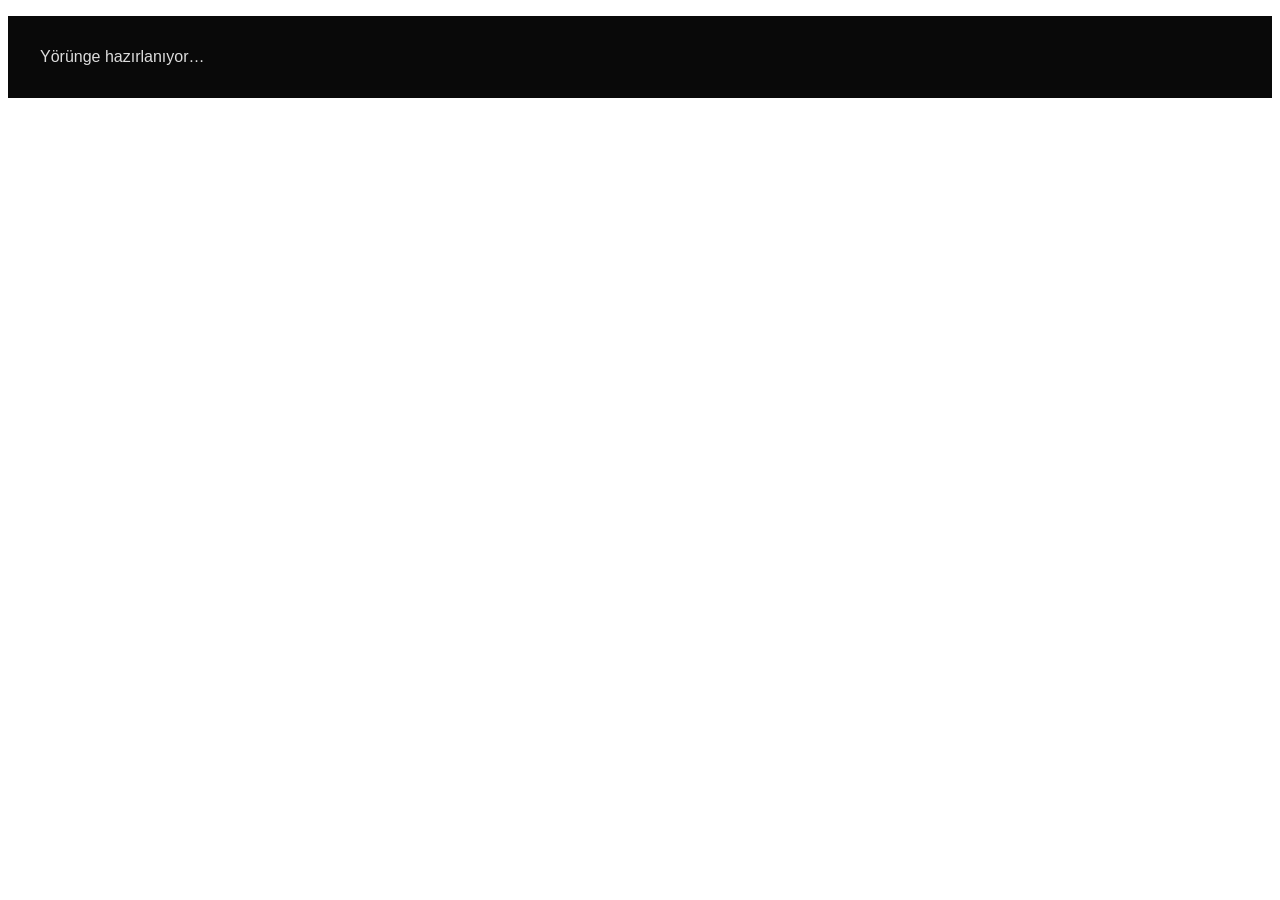
==== index.html @ 5760aed4 "Publish ensylmz portfolio on GitHub Pages" ====
<!doctype html><html lang="tr"><head><meta charset="UTF-8"><meta name="viewport" content="width=device-width,initial-scale=1"><meta name="description" content="Enes Yılmaz — E-ticaret, tasarım ve dijital görünürlük. Seçili projeler, logo tasarımları ve teknik çizimler."><title>ensylmz — Yörüngenin dışında</title>  <script type="module" crossorigin src="/ensylmz-orbit-pages/assets/index-BzS6V6eB.js"></script>
  <link rel="stylesheet" crossorigin href="/ensylmz-orbit-pages/assets/index-C0zFXrUU.css">
</head><body><div id="root"><p style="padding:2rem;color:#ddd;background:#090909;font-family:sans-serif">Yörünge hazırlanıyor…</p></div></body></html>
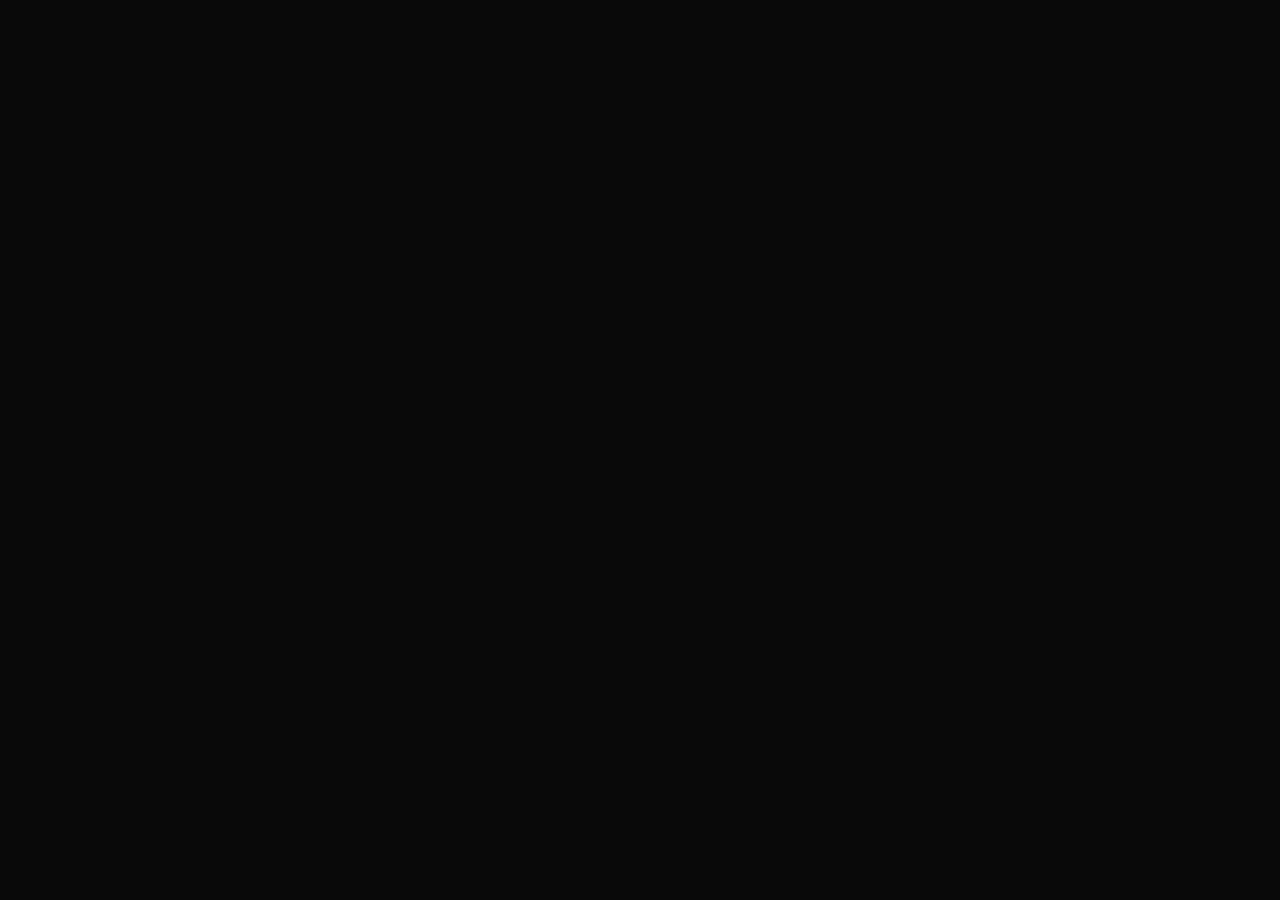
==== commit d259181f: "Fix mobile navigation, entrance replay and Mars favicon" ====
--- a/index.html
+++ b/index.html
@@ -1,3 +1,33 @@
-<!doctype html><html lang="tr"><head><meta charset="UTF-8"><meta name="viewport" content="width=device-width,initial-scale=1"><meta name="description" content="Enes Yılmaz — E-ticaret, tasarım ve dijital görünürlük. Seçili projeler, logo tasarımları ve teknik çizimler."><title>ensylmz — Yörüngenin dışında</title>  <script type="module" crossorigin src="/ensylmz-orbit-pages/assets/index-BzS6V6eB.js"></script>
-  <link rel="stylesheet" crossorigin href="/ensylmz-orbit-pages/assets/index-C0zFXrUU.css">
-</head><body><div id="root"><p style="padding:2rem;color:#ddd;background:#090909;font-family:sans-serif">Yörünge hazırlanıyor…</p></div></body></html>
+<!doctype html>
+<html lang="tr">
+  <head>
+    <meta charset="UTF-8" />
+    <meta name="viewport" content="width=device-width,initial-scale=1" />
+    <meta
+      name="description"
+      content="Enes Yılmaz — E-ticaret, tasarım ve dijital görünürlük. Seçili projeler, logo tasarımları ve teknik çizimler."
+    />
+    <meta name="theme-color" content="#090909" />
+    <link rel="icon" type="image/svg+xml" href="/ensylmz-orbit-pages/favicon.svg?v=2" />
+    <link
+      rel="icon"
+      type="image/png"
+      sizes="32x32"
+      href="/ensylmz-orbit-pages/favicon-32.png?v=2"
+    />
+    <link rel="apple-touch-icon" href="/ensylmz-orbit-pages/apple-touch-icon.png?v=2" />
+    <style>
+      html,
+      body {
+        margin: 0;
+        background: #090909;
+      }
+    </style>
+    <title>ensylmz — Yörüngenin dışında</title>
+    <script type="module" crossorigin src="/ensylmz-orbit-pages/assets/index-BXw9nF2d.js"></script>
+    <link rel="stylesheet" crossorigin href="/ensylmz-orbit-pages/assets/index-Dw34I_-E.css">
+  </head>
+  <body>
+    <div id="root"></div>
+  </body>
+</html>
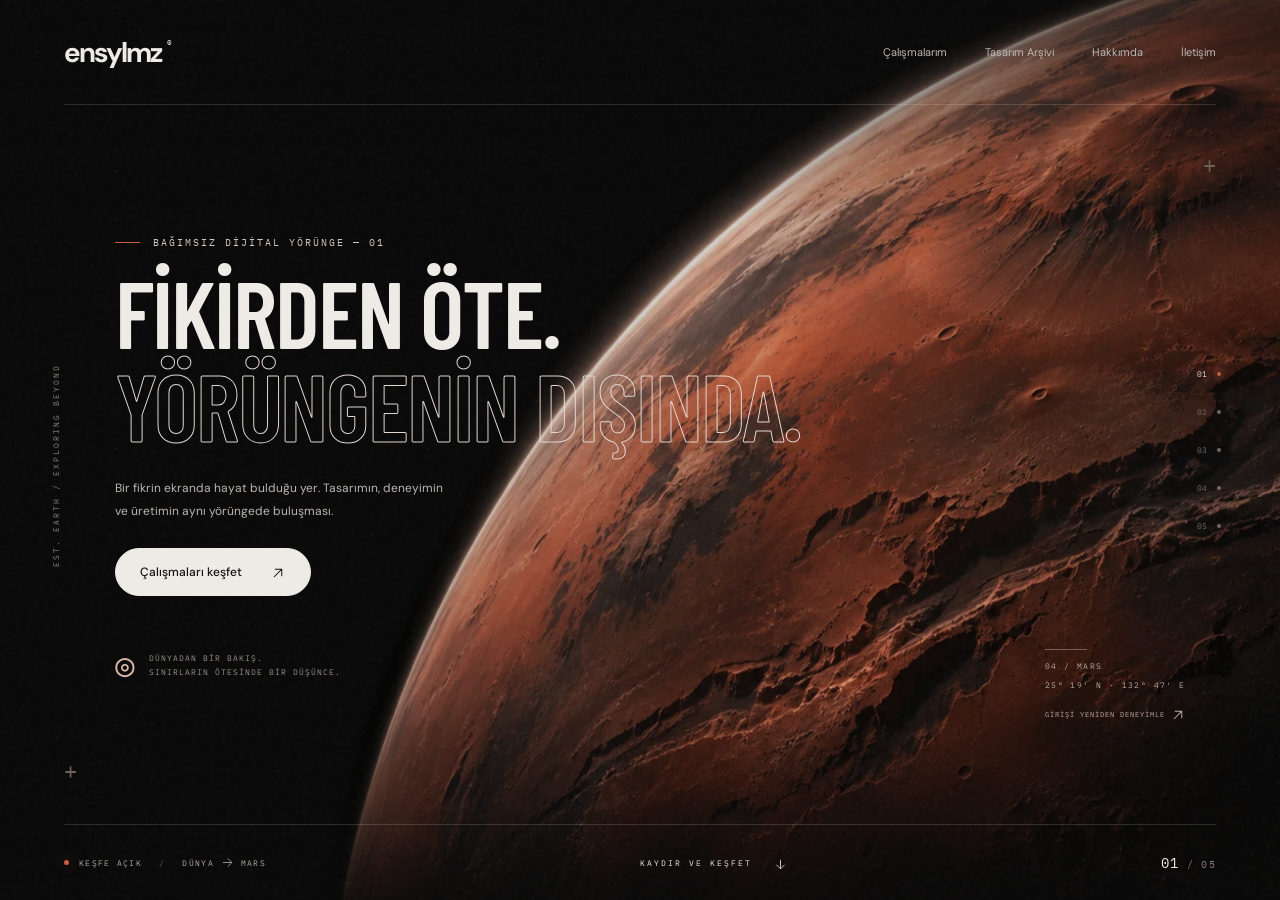
==== commit 606b66eb: "Fix custom domain paths and add kitchen drawing comparison" ====
--- a/index.html
+++ b/index.html
@@ -8,14 +8,14 @@
       content="Enes Yılmaz — E-ticaret, tasarım ve dijital görünürlük. Seçili projeler, logo tasarımları ve teknik çizimler."
     />
     <meta name="theme-color" content="#090909" />
-    <link rel="icon" type="image/svg+xml" href="/ensylmz-orbit-pages/favicon.svg?v=2" />
+    <link rel="icon" type="image/svg+xml" href="/favicon.svg?v=2" />
     <link
       rel="icon"
       type="image/png"
       sizes="32x32"
-      href="/ensylmz-orbit-pages/favicon-32.png?v=2"
+      href="/favicon-32.png?v=2"
     />
-    <link rel="apple-touch-icon" href="/ensylmz-orbit-pages/apple-touch-icon.png?v=2" />
+    <link rel="apple-touch-icon" href="/apple-touch-icon.png?v=2" />
     <style>
       html,
       body {
@@ -24,8 +24,8 @@
       }
     </style>
     <title>ensylmz — Yörüngenin dışında</title>
-    <script type="module" crossorigin src="/ensylmz-orbit-pages/assets/index-BXw9nF2d.js"></script>
-    <link rel="stylesheet" crossorigin href="/ensylmz-orbit-pages/assets/index-Dw34I_-E.css">
+    <script type="module" crossorigin src="/assets/index-FZATgAhf.js"></script>
+    <link rel="stylesheet" crossorigin href="/assets/index-dKRupdZp.css">
   </head>
   <body>
     <div id="root"></div>
--- a/assets/index-dKRupdZp.css
+++ b/assets/index-dKRupdZp.css
@@ -0,0 +1 @@
+@import "https://fonts.googleapis.com/css2?family=Barlow+Condensed:wght@400;500;600;700;800&family=DM+Sans:wght@400;500;600;700&family=IBM+Plex+Mono:wght@400;500&display=swap";:root{--bg:#090909;--paper:#eeeae5;--muted:#aaa6a2;--line:#ffffff24;--mars:#c75e42;--display:"Barlow Condensed", "Arial Narrow", sans-serif;--body:"DM Sans", Arial, sans-serif;--mono:"IBM Plex Mono", monospace;--lightningcss-light: ;--lightningcss-dark:initial;color-scheme:dark}*{box-sizing:border-box}html,body{background:var(--bg);color:var(--paper);font-family:var(--body);margin:0;font-size:14px}button,input,textarea{font:inherit}button,a,input,textarea{-webkit-tap-highlight-color:transparent}button,a{touch-action:manipulation}button{color:inherit;cursor:pointer}button:disabled{cursor:default;opacity:.35}a{color:inherit;text-decoration:none}button{background:0 0;border:0}a:focus-visible,button:focus-visible,input:focus-visible,textarea:focus-visible{outline:2px solid var(--mars);outline-offset:5px}img{object-fit:cover;max-width:100%}::selection{background:var(--mars);color:#fff}p{color:var(--muted);line-height:1.8}h1,h2,h3,p{margin-top:0}.eyebrow{font:10px var(--mono);letter-spacing:2px;color:var(--muted);line-height:1.7}.wordmark{letter-spacing:-1.8px;white-space:nowrap;font-size:28px;font-weight:700}.wordmark span{font:11px var(--mono);vertical-align:top;letter-spacing:0;margin:3px 0 0 5px;display:inline-block}.muted{color:var(--muted)}.text-button{border-bottom:1px solid #ffffff60;align-items:center;gap:20px;padding:10px 0;font-size:12px;display:inline-flex}.pill{white-space:nowrap;border:1px solid #ffffff40;border-radius:30px;justify-content:center;align-items:center;gap:28px;min-height:48px;padding:0 24px;font-size:12px;font-weight:500;transition:background .2s,transform .2s;display:inline-flex}.pill:hover{background:#ffffff12;transform:translateY(-2px)}.pill.primary{background:var(--paper);border-color:var(--paper);color:#161412}.pill.primary:hover{background:#fff}.status-dot{background:var(--mars);border-radius:50%;width:5px;height:5px;display:inline-block;box-shadow:0 0 14px #c75e4290}.link-row{flex-wrap:wrap;gap:12px;display:flex}.universe{isolation:isolate;background:#080808;height:100svh;min-height:540px;position:relative;overflow:hidden}.mars-background{z-index:-3;opacity:.85;background-image:url(/images/mars-orbit.webp);background-position:50%;background-size:cover;transition:transform 1.4s cubic-bezier(.22,1,.36,1),opacity 1s;position:absolute;inset:0}.site-destination:after{content:"";z-index:-2;pointer-events:none;background:linear-gradient(90deg,#08080812 20%,#0000 80%),linear-gradient(#08080888,#0000 25% 78%,#080808e0 100%);position:absolute;inset:0}.section-1 .mars-background{opacity:.18;transform:scale(1.18)translate(21%)}.section-2 .mars-background{opacity:.2;transform:scale(1.5)translate(-15%)rotate(-12deg)}.section-3 .mars-background{opacity:.24;transform:scale(1.6)translate(12%,20%)}.project-mode .mars-background{opacity:.1;transform:scale(1.3)}.space-grain{z-index:-1;opacity:.11;pointer-events:none;background-image:url("data:image/svg+xml,%3Csvg viewBox='0 0 180 180' xmlns='http://www.w3.org/2000/svg'%3E%3Cfilter id='n'%3E%3CfeTurbulence type='fractalNoise' baseFrequency='.85' numOctaves='3' stitchTiles='stitch'/%3E%3C/filter%3E%3Crect width='100%25' height='100%25' opacity='.3' filter='url(%23n)'/%3E%3C/svg%3E");position:absolute;inset:0}.site-header{border-bottom:1px solid var(--line);z-index:5;justify-content:space-between;align-items:center;height:105px;margin:0 5%;display:flex;position:relative}.site-header nav{gap:38px;margin-left:60px;font-size:11px;display:flex}.site-header nav a{color:#c0bab6;padding:10px 0;transition:color .3s;position:relative}.site-header nav a:hover,.site-header nav a[aria-current]{color:#fff}.site-header nav a[aria-current]:after{content:"";background:var(--mars);height:2px;position:absolute;bottom:-26px;left:0;right:0}.viewport-stage{touch-action:pan-x;height:calc(100% - 181px);padding:0 9%;position:relative}.scene{height:100%;animation:.75s cubic-bezier(.16,1,.3,1) both scene-in}.side-coordinate{font:8px var(--mono);letter-spacing:2px;color:#8d8580;writing-mode:vertical-rl;position:absolute;top:50%;left:4%;transform:rotate(180deg)translateY(50%)}.crosshair{color:#71615b;font:22px var(--mono);z-index:1;pointer-events:none;position:absolute}.crosshair-a{top:150px;right:5%}.crosshair-b{bottom:115px;left:5%}.hero-scene{flex-direction:column;justify-content:center;align-items:flex-start;height:100%;padding-bottom:15px;display:flex;position:relative}.hero-label{color:#d3c6bd;align-items:center;gap:13px;margin-bottom:28px;display:flex}.little-line{background:var(--mars);width:25px;height:1px}.hero-scene h1{font:600 clamp(68px, 7.4vw, 120px)/.98 var(--display);letter-spacing:-2px;text-transform:uppercase;max-width:900px;margin:0 0 26px}.hero-scene h1 span{display:block}.hero-scene .outline-title{-webkit-text-stroke:1px #e4d7cf;color:#0000}.hero-scene p{color:#bdb6b0;max-width:330px;margin-bottom:26px;font-size:12px;line-height:1.9}.hero-scene .pill{min-width:190px}.hero-note{font:8px/1.8 var(--mono);letter-spacing:1px;color:#99908a;align-items:center;gap:14px;margin-top:40px;display:flex}.hero-note strong{color:#d3c7bf;font-weight:400}.orbit-icon{color:#dbb9aa;font-size:32px}.planet-caption{font:8px var(--mono);letter-spacing:1.4px;color:#baaaa1;flex-direction:column;gap:9px;display:flex;position:absolute;bottom:13%;right:-2%}.planet-caption:before{content:"";background:#b9a39980;width:42px;height:1px;margin-bottom:2px}.flight-bar{border-top:1px solid var(--line);height:76px;font:8px var(--mono);letter-spacing:1.3px;justify-content:space-between;align-items:center;display:flex;position:absolute;bottom:0;left:5%;right:5%}.flight-bar>div{color:#b5aaa3;align-items:center;gap:10px;display:flex}.flight-bar button{font:8px var(--mono);letter-spacing:2px;align-items:center;gap:22px;display:flex}.flight-bar button span{font-size:18px}.flight-count{font:14px var(--mono)}.flight-count span{color:#887b73;font-size:10px}.flight-divider{color:#665d56;margin:0 7px}.scene-dots{flex-direction:column;gap:18px;display:flex;position:absolute;top:50%;right:4.2%;transform:translateY(-50%)}.scene-dots button{font:8px var(--mono);color:#746d68;align-items:center;gap:10px;padding:5px;display:flex}.scene-dots i{background:#756862;border-radius:100%;width:4px;height:4px;display:block}.scene-dots button[aria-current]{color:#eee5df}.scene-dots button[aria-current] i{background:var(--mars);box-shadow:0 0 0 4px #c75e4225,0 0 16px #c75e42}.section-heading{justify-content:space-between;align-items:flex-end;margin-bottom:25px;display:flex}.section-heading h1,.about-scene h1,.contact-scene h1{font:500 clamp(60px, 6.3vw, 100px)/.98 var(--display);letter-spacing:-1px;text-transform:uppercase;margin:20px 0 0}em{color:var(--mars);font-style:normal}.section-heading p{margin:0 40px 5px 0;font-size:11px}.work-scene{flex-direction:column;height:100%;padding:35px 0 25px;display:flex}.work-display{flex:1;grid-template-columns:1.3fr 1fr;gap:6%;min-height:0;max-height:390px;display:grid}.work-image{border:1px solid var(--line);background:#1a1715;border-radius:3px;padding:0;position:relative;overflow:hidden}.work-image img{object-fit:cover;width:100%;height:100%;transition:transform .7s}.work-image:hover img{transform:scale(1.04)}.image-arrow{background:var(--paper);color:#000;border-radius:100%;place-items:center;width:43px;height:43px;font-size:23px;display:grid;position:absolute;bottom:18px;right:18px}.work-details{flex-direction:column;justify-content:center;align-items:flex-start;display:flex}.work-details h2{font:500 52px/1 var(--display);margin:20px 0 12px}.work-details p{max-width:350px;font-size:12px}.carousel-controls{font:10px var(--mono);align-items:center;gap:20px;margin-top:20px;display:flex}.carousel-controls button{border:1px solid var(--line);border-radius:50%;width:34px;height:34px}.first-orbit{flex:1;grid-template-columns:1fr 1fr;align-items:center;gap:7%;min-height:0;display:grid}.first-orbit h2{font:500 45px/1.05 var(--display);margin:16px 0}.first-orbit p{font-size:12px}.orbit-diagram{place-items:center;height:100%;min-height:150px;max-height:330px;display:grid;position:relative}.orbit-diagram:before,.orbit-diagram:after,.orbit-diagram i{content:"";aspect-ratio:1;border:1px solid #8f6c5e44;border-radius:50%;width:80%;max-height:100%;position:absolute;transform:rotate(-28deg)scaleY(.55)}.orbit-diagram:after{width:70%;transform:rotate(35deg)scaleY(.65)}.orbit-diagram i:first-child{width:70%;transform:rotate(78deg)scaleY(.5)}.orbit-diagram i:nth-child(2){background:radial-gradient(circle at 35% 25%,#b36e54,#231711 50%,#090909 75%);width:40%;transform:rotate(-10deg);box-shadow:inset 2px 1px 5px #ffd4bc40,15px 10px 90px #c75e4212}.orbit-diagram span{font:13px var(--mono);z-index:2;color:#e6bda9;position:relative}.about-scene{flex-direction:column;justify-content:center;height:100%;display:flex}.about-grid{grid-template-columns:1.2fr 1fr;align-items:center;gap:10%;display:grid}.about-scene h1{font-size:clamp(60px,6.5vw,106px)}.about-text{max-height:65vh;padding:10px 10px 10px 0;overflow:auto}.about-name{font:12px var(--mono);color:var(--mars)}.about-text p{white-space:pre-line;margin:20px 0 26px;font-size:13px}.focus-list{margin-bottom:22px}.focus-list div{border-top:1px solid var(--line);align-items:center;gap:18px;padding:15px 0;font-size:12px;display:flex}.focus-list div span:first-child{font:9px var(--mono);color:#7f7872}.focus-list div span:last-child{margin-left:auto}.contact-scene{flex-direction:column;justify-content:center;height:100%;padding-top:20px;display:flex}.contact-scene h1{margin:25px 0 32px;font-size:clamp(62px,7.6vw,122px)}.contact-bottom{justify-content:space-between;align-items:flex-end;gap:30px;display:flex}.contact-bottom p{margin-bottom:10px;font-size:12px}.email-row{flex-wrap:wrap;align-items:center;gap:25px;display:flex}.email-row a{letter-spacing:-.6px;font-size:22px}.email-row button{font:8px var(--mono);color:#b2a49b;border:1px solid var(--line);border-radius:20px;padding:8px 12px}.social-links{gap:25px;font-size:11px;display:flex}.full-footer{border-top:1px solid var(--line);justify-content:space-between;align-items:center;gap:25px;margin-top:50px;padding-top:24px;display:flex}.full-footer>span{font:8px var(--mono);color:#988b82}.full-footer .wordmark{font-size:24px}.full-footer .text-button{font-size:10px}.project-scene{flex-direction:column;height:100%;padding:22px 0;display:flex}.project-top{justify-content:space-between;align-items:center;display:flex}.project-chapters{border-bottom:1px solid var(--line);gap:25px;margin:15px 0 30px;display:flex}.project-chapters button{color:#8b817a;padding:10px 0 16px;font-size:11px;position:relative}.project-chapters button span{font:8px var(--mono);margin-right:9px}.project-chapters button[aria-selected=true]{color:var(--paper)}.project-chapters button[aria-selected=true]:after{content:"";background:var(--mars);height:2px;position:absolute;bottom:-1px;left:0;right:0}.project-overview{flex:1;grid-template-columns:1fr 1.2fr;align-items:center;gap:6%;min-height:0;display:grid}.project-overview>div{max-height:100%;overflow:auto}.project-overview h1{font:500 clamp(50px, 5vw, 80px)/1 var(--display);margin:15px 0}.project-overview p{font-size:12px}.brand-logo{object-fit:contain;object-position:left center;max-width:115px;max-height:45px;margin:15px 0;display:block}.project-meta{font:8px/1.8 var(--mono);color:#93877f;gap:30px;margin:22px 0;display:flex}.project-meta b{color:#ccc0b8;font:11px var(--body)}.project-cover{border:1px solid var(--line);height:100%;max-height:100%;padding:0;position:relative;overflow:hidden}.project-cover img{object-fit:contain;background:#12100f;width:100%;height:100%}.project-cover span{background:#111b;padding:10px;font-size:10px;position:absolute;bottom:15px;right:15px}.story-grid{grid-template-columns:1fr 1fr;gap:8%;min-height:0;padding:25px 15px 10px 0;display:grid;overflow:auto}.story-grid h2,.result-scene h2{font:500 50px var(--display);margin:15px 0 25px}.story-grid p,.result-scene p{white-space:pre-line;font-size:13px}.gallery{grid-template-columns:1fr 1fr;gap:25px;min-height:0;padding-right:10px;display:grid;overflow:auto}.gallery button{text-align:left;padding:0}.gallery img{object-fit:contain;background:#151210;width:100%;height:210px}.gallery span{font:9px var(--mono);padding:12px 0;display:block}.result-scene{max-width:800px;padding-right:15px;overflow:auto}.result-scene p{margin-bottom:30px;font-size:16px}.empty-state{padding:40px}.lightbox{z-index:100;-webkit-backdrop-filter:blur(15px);backdrop-filter:blur(15px);background:#080808f5;flex-direction:column;justify-content:center;align-items:center;padding:70px 5% 20px;display:flex;position:fixed;inset:0}.lightbox>button{border:1px solid var(--line);border-radius:20px;padding:10px 20px;position:absolute;top:24px;right:5%}.lightbox img{object-fit:contain;max-height:80%}.lightbox p{margin:18px 0;font-size:12px}.denied{height:100svh;padding:10%}.denied h1{font:60px var(--display)}@keyframes scene-in{0%{opacity:0;filter:blur(7px);transform:translateY(35px)}to{opacity:1;filter:none;transform:none}}.admin-app{background:#0c0c0c;min-height:100svh}.admin-sidebar{border-right:1px solid var(--line);z-index:10;background:#0b0b0b;flex-direction:column;width:240px;padding:35px 28px;display:flex;position:fixed;inset:0 auto 0 0}.admin-sidebar>.eyebrow{margin-top:12px;font-size:8px}.admin-sidebar nav{flex-direction:column;gap:8px;margin:60px 0 auto;display:flex}.admin-sidebar nav button{text-align:left;color:#a4a09c;border-radius:5px;gap:15px;padding:14px 12px;font-size:12px;display:flex}.admin-sidebar nav button.active{color:#e9ae98;background:#c75e4215;border:1px solid #c75e4230}.sidebar-site{margin-bottom:22px;font-size:12px}.admin-sidebar>a.muted{font-size:10px}.admin-main{max-width:1600px;margin-left:240px;padding:40px 5% 100px}.admin-header{justify-content:space-between;align-items:center;gap:25px;margin-bottom:25px;display:flex}.admin-header h1{font:500 45px/1.1 var(--display);margin:12px 0 0}.admin-notice{border-top:1px solid var(--line);border-bottom:1px solid var(--line);color:#b4aaa2;min-height:50px;margin-bottom:30px;padding:15px 0;font-size:11px;line-height:1.7}.stats{grid-template-columns:1fr 1fr 1fr;gap:20px;margin-bottom:30px;display:grid}.stats>div{border:1px solid var(--line);background:#111;padding:25px}.stats span{font:9px var(--mono);color:#968b82;letter-spacing:1px}.stats strong{font:65px var(--display);margin-top:15px;display:block}.stats .stat-small{font-size:32px}.admin-feature{border:1px solid var(--line);background:linear-gradient(90deg,#100d0b,#100d0b10),url(/images/mars-orbit.webp) 50%/cover;min-height:330px;padding:40px}.admin-feature h2{font:500 52px/1 var(--display);margin:18px 0}.admin-feature p{max-width:470px;font-size:12px}.admin-checklist{border-top:1px solid var(--line);margin-top:35px;padding-top:25px}.admin-checklist h2{font:32px var(--display)}.admin-checklist p{font-size:12px}.admin-toolbar{justify-content:space-between;align-items:center;gap:20px;margin:20px 0 30px;display:flex}.admin-toolbar p{margin:0;font-size:12px}.project-list{flex-direction:column;gap:15px;display:flex}.project-list article{border:1px solid var(--line);align-items:center;gap:25px;padding:20px;display:flex}.project-list img,.project-placeholder{object-fit:cover;background:#201714;flex-shrink:0;width:130px;height:95px}.project-placeholder{color:var(--mars);place-items:center;font-size:40px;display:grid}.project-list article>div:nth-child(2){flex:1;min-width:0}.project-list h2{font:32px var(--display);margin:5px 0}.project-list p{text-overflow:ellipsis;white-space:nowrap;margin:0;font-size:11px;overflow:hidden}.admin-empty{text-align:center;border:1px dashed var(--line);padding:65px 20px}.admin-empty>span{color:var(--mars);font-size:60px}.admin-empty h2{font:40px var(--display);margin:20px 0}.form-section{border:1px solid var(--line);background:#101010;margin-bottom:25px;padding:30px}.form-section h2{font:500 28px var(--display);margin-bottom:20px}.form-section>p{max-width:740px;font-size:12px}.form-grid{grid-template-columns:1fr 1fr;gap:22px;margin:25px 0;display:grid}.field{flex-direction:column;gap:10px;min-width:0;font-size:11px;display:flex}.field>span{color:#b7aea7}.field.full{grid-column:1/-1}input,textarea{color:var(--paper);background:#090909;border:1px solid #ffffff26;border-radius:3px;width:100%;min-width:0;padding:12px 14px;font-size:12px}textarea{resize:vertical;min-height:90px;line-height:1.8}.import-row{gap:15px;margin-top:20px;display:flex}.import-row input{flex:1}.upload-grid{grid-template-columns:1fr 1fr;gap:20px;display:grid}.upload-box{border:1px dashed #ffffff30;flex-direction:column;align-items:flex-start;gap:15px;padding:20px;display:flex}.upload-box img{object-fit:contain;background:#191614;width:100%;height:130px}.pill input[type=file]{display:none}.pill:has(input[type=file]){cursor:pointer}.admin-gallery{grid-template-columns:repeat(2,1fr);gap:20px;margin:20px 0;display:grid}.admin-gallery>div{border:1px solid var(--line);padding:15px}.admin-gallery img{object-fit:contain;background:#191614;width:100%;height:180px;margin-bottom:15px}.gallery-actions{justify-content:flex-end;gap:15px;margin-top:12px;font-size:11px;display:flex}.gallery-actions button{border:1px solid var(--line);border-radius:3px;padding:7px 10px}.save-bar{-webkit-backdrop-filter:blur(16px);backdrop-filter:blur(16px);border:1px solid var(--line);z-index:4;background:#151515ee;flex-wrap:wrap;justify-content:flex-end;align-items:center;gap:12px;padding:15px;display:flex;position:sticky;bottom:15px;box-shadow:0 5px 30px #0006}.save-bar>.danger{color:#dd8c73;margin-right:auto}.guide{font-size:13px}.guide ol{padding-left:20px}.guide li{color:#b3a79e;border-bottom:1px solid var(--line);padding:12px 0 12px 10px;line-height:1.9}.guide h3{font:28px var(--display);margin:35px 0 15px}.admin-modal{z-index:30;-webkit-backdrop-filter:blur(8px);backdrop-filter:blur(8px);background:#000b;justify-content:center;align-items:center;padding:25px;display:flex;position:fixed;inset:0}.admin-modal>div{border:1px solid var(--line);background:#151515;width:100%;max-width:600px;padding:35px}.admin-modal h2{font:40px var(--display);margin-top:20px}.admin-modal p{white-space:pre-line;font-size:12px}.admin-modal .pill{margin-right:10px}.preview-modal>div{max-width:1000px;max-height:90svh;overflow:auto}.preview-modal .eyebrow{margin:30px 0;display:block}.preview-cover{object-fit:contain;background:#090909;width:100%;max-height:500px;margin:20px 0}.preview-modal h3{font:30px var(--display);margin:30px 0 15px}.preview-modal figure{margin:20px 0}.preview-modal figcaption{color:var(--muted);font-size:12px}@media (width>=1600px){.hero-scene h1{font-size:140px}.viewport-stage{padding:0 11%}.hero-scene p{max-width:380px;font-size:14px}.hero-note{margin-top:55px}.hero-label{margin-bottom:35px}}@media (height<=760px) and (width>=761px){.site-header{height:85px}.viewport-stage{height:calc(100% - 145px)}.flight-bar{height:60px}.hero-label{margin-bottom:20px}.hero-scene h1{margin-bottom:20px;font-size:clamp(64px,7vw,100px)}.hero-note{margin-top:25px}.hero-scene p{margin-bottom:20px}.work-scene{padding-top:22px}.section-heading h1{font-size:62px}.section-heading{margin-bottom:20px}.first-orbit h2{font-size:38px}.contact-scene h1{font-size:83px}.full-footer{margin-top:25px;padding-top:18px}.project-chapters{margin:8px 0 20px}.about-text{max-height:58vh}}@media (width<=1050px){.site-header nav{gap:22px;margin-left:0}.viewport-stage{padding:0 10%}.hero-scene h1{font-size:clamp(70px,8.3vw,95px)}.about-grid{gap:6%}.about-scene h1{font-size:67px}.about-text p{font-size:12px}.contact-scene h1{font-size:88px}.social-links{gap:15px}.admin-sidebar{width:200px;padding:30px 20px}.admin-main{margin-left:200px;padding-left:4%;padding-right:4%}.admin-header h1{font-size:36px}.form-section{padding:22px}.stats{gap:10px}.stats>div{padding:18px}.stats .stat-small{font-size:26px}.project-overview{grid-template-columns:1fr 1fr;gap:4%}.project-overview h1{font-size:50px}.project-meta{gap:15px}}@media (width<=760px){.universe{min-height:580px}.site-header{flex-wrap:wrap;align-items:flex-start;height:100px;margin:0 6%;padding-top:22px}.site-header .wordmark{font-size:25px}.site-header nav{order:3;justify-content:center;align-self:flex-end;gap:35px;width:100%;padding-bottom:12px;font-size:10px}.site-header nav a{padding:5px 0}.site-header nav a[aria-current]:after{bottom:-13px}.viewport-stage{height:calc(100% - 160px);padding:0 8%}.side-coordinate,.crosshair{display:none}.mars-background{opacity:.65;background-position:57%;transform:scale(1.1)}.site-destination:after{background:linear-gradient(90deg,#08080866,#0000),linear-gradient(#0000 40%,#080808b0)}.hero-scene{justify-content:center;padding:0 0 40px}.hero-label{letter-spacing:1.6px;margin-bottom:24px;font-size:8px}.hero-scene h1{letter-spacing:-.8px;max-width:100%;margin-bottom:22px;font-size:clamp(58px,12.2vw,90px);line-height:1.02}.hero-scene p{max-width:270px;margin-bottom:23px;font-size:11px;line-height:1.8}.hero-scene .pill{min-width:180px;min-height:44px;font-size:11px}.hero-note{letter-spacing:.7px;margin-top:30px;font-size:6.5px}.orbit-icon{font-size:26px}.planet-caption{opacity:.7;gap:5px;font-size:6px;bottom:13px;right:0}.planet-caption:before{display:none}.scene-dots{gap:12px;right:2%}.scene-dots button{gap:0;padding:5px}.scene-dots button>span{display:none}.flight-bar{letter-spacing:.8px;height:60px;font-size:6px;left:6%;right:6%}.flight-bar button{letter-spacing:1px;gap:10px;font-size:6px}.flight-location,.flight-divider{display:none!important}.flight-count{font-size:11px}.flight-count span{font-size:8px}.section-heading{align-items:flex-start;margin-bottom:18px}.section-heading h1{margin-top:12px;font-size:clamp(45px,11vw,65px)}.section-heading>p{display:none}.work-scene{padding:22px 0}.first-orbit{grid-template-columns:1fr;gap:8px;position:relative}.orbit-diagram{opacity:.45;z-index:-1;width:190px;height:190px;position:absolute;top:-10px;right:-20px}.first-orbit>div:last-child{align-self:center}.first-orbit h2{font-size:42px}.first-orbit p{font-size:11px}.first-orbit .eyebrow{font-size:8px}.work-display{flex-direction:column;gap:15px;max-height:none;display:flex}.work-image{flex-shrink:0;height:46%;min-height:110px}.work-details{flex:1;justify-content:flex-start;min-height:0;padding-bottom:30px;position:relative}.work-details>.eyebrow{font-size:8px}.work-details h2{margin:10px 0;font-size:35px}.work-details p{-webkit-line-clamp:2;-webkit-box-orient:vertical;margin-bottom:5px;font-size:11px;line-height:1.6;display:-webkit-box;overflow:hidden}.work-details .brand-logo{max-height:24px;margin:5px 0}.work-details .text-button{padding:5px 0;font-size:10px}.carousel-controls{gap:12px;margin-top:0;font-size:8px;position:absolute;bottom:0;right:0}.carousel-controls button{width:27px;height:27px}.about-scene{justify-content:center}.about-scene>.eyebrow{font-size:8px}.about-grid{flex-direction:column;align-items:flex-start;gap:20px;min-height:0;display:flex}.about-scene h1{margin-top:15px;font-size:clamp(46px,10.5vw,66px)}.about-text{flex:1;width:100%;max-height:44%;padding-right:8px;overflow:auto}.about-name{font-size:10px}.about-text p{margin:10px 0 16px;font-size:11px;line-height:1.8}.focus-list{margin-bottom:10px}.focus-list div{padding:10px 0;font-size:10px}.about-text .text-button{padding:7px 0;font-size:10px}.contact-scene{padding-top:0}.contact-scene>.eyebrow{font-size:8px}.contact-scene h1{margin:22px 0 25px;font-size:clamp(50px,12vw,76px)}.contact-bottom{flex-direction:column;align-items:flex-start;gap:25px}.contact-bottom p{font-size:11px}.email-row{gap:12px}.email-row a{font-size:18px}.social-links{gap:22px;font-size:10px}.full-footer{flex-wrap:wrap;gap:12px;margin-top:30px;padding-top:18px}.full-footer .wordmark{font-size:20px}.full-footer>span{font-size:6px}.full-footer .text-button{font-size:9px}.project-scene{padding:15px 0}.project-top .text-button{font-size:10px}.project-top>.eyebrow{text-align:right;max-width:40%;font-size:7px}.project-chapters{justify-content:space-between;gap:0;margin:5px 0 18px}.project-chapters button{padding:12px 0;font-size:9px}.project-chapters button span{display:none}.project-overview{flex-direction:column;align-items:stretch;gap:15px;padding-bottom:10px;display:flex;overflow:auto}.project-overview>div{flex-shrink:0;max-height:none;overflow:visible}.project-overview h1{margin:10px 0;font-size:42px}.project-overview p{margin-bottom:12px;font-size:11px}.project-meta{gap:25px;margin:12px 0}.project-meta b{font-size:10px}.project-overview .pill{min-height:35px;padding:0 15px;font-size:9px}.project-cover{flex-shrink:0;min-height:160px;max-height:220px}.project-overview .brand-logo{max-height:30px;margin:0 0 10px}.story-grid{padding-top:10px;display:block}.story-grid article{margin-bottom:30px}.story-grid h2,.result-scene h2{margin:10px 0 15px;font-size:38px}.story-grid p,.result-scene p{font-size:12px}.gallery{grid-template-columns:1fr;gap:15px}.gallery img{height:200px}.result-scene .pill{min-height:40px;font-size:10px}.admin-sidebar{border-right:0;border-bottom:1px solid var(--line);flex-flow:wrap;justify-content:space-between;align-items:center;width:100%;height:auto;padding:15px 5%;position:sticky;top:0}.admin-sidebar>.eyebrow,.admin-sidebar>.muted{display:none}.admin-sidebar .wordmark{font-size:23px}.sidebar-site{margin:0;font-size:10px}.admin-sidebar nav{flex-direction:row;order:3;justify-content:space-between;gap:5px;width:100%;margin:15px 0 0}.admin-sidebar nav button{gap:5px;padding:8px 6px;font-size:9px}.admin-sidebar nav button span{font-size:12px}.admin-main{margin:0;padding:25px 5% 50px}.admin-header{gap:12px;margin-bottom:18px}.admin-header>.pill{min-height:36px;padding:0 15px;font-size:9px}.admin-header h1{font-size:30px}.admin-header .eyebrow{letter-spacing:1px;font-size:7px}.admin-notice{margin-bottom:20px;font-size:10px}.stats{grid-template-columns:1fr 1fr;gap:10px}.stats>div{padding:18px}.stats>div:last-child{grid-column:1/-1}.stats strong{margin-top:10px;font-size:48px}.stats span{font-size:8px}.stats .stat-small{font-size:30px}.admin-feature{min-height:300px;padding:25px}.admin-feature h2{font-size:43px}.admin-feature p{font-size:11px}.admin-toolbar{gap:10px}.admin-toolbar p{font-size:10px}.admin-toolbar>.pill{min-height:40px;padding:0 18px;font-size:10px}.project-list article{flex-wrap:wrap;gap:15px;padding:15px}.project-list img,.project-placeholder{width:75px;height:75px}.project-list article>div:nth-child(2){width:calc(100% - 100px)}.project-list h2{font-size:27px}.project-list .eyebrow{font-size:7px}.project-list .pill{width:100%;min-height:35px;font-size:10px}.form-section{margin-bottom:18px;padding:20px}.form-section h2{font-size:25px}.form-section>p{font-size:11px}.form-grid{grid-template-columns:1fr;gap:20px}.field.full{grid-column:auto}.import-row{flex-direction:column}.import-row input{flex:auto}.upload-grid{grid-template-columns:1fr}.upload-box{padding:15px}.admin-gallery{grid-template-columns:1fr}.save-bar{gap:8px;padding:12px;bottom:8px}.save-bar>.pill{min-height:38px;padding:0 12px;font-size:9px}.save-bar>.text-button{font-size:10px}.admin-modal{padding:15px}.admin-modal>div{padding:22px}.admin-modal h2{font-size:32px}}@media (height<=700px) and (width<=760px){.hero-label{margin-bottom:15px}.hero-scene h1{margin-bottom:15px;font-size:clamp(50px,11.5vw,70px)}.hero-note{margin-top:20px}.hero-scene{padding-bottom:20px}.hero-scene p{margin-bottom:18px}.about-scene h1{font-size:45px}.about-grid{gap:12px}.about-text{max-height:210px}.contact-scene h1{margin:18px 0;font-size:53px}.full-footer{margin-top:22px}.contact-bottom{gap:15px}.section-heading h1{font-size:45px}.first-orbit h2{font-size:35px}}.title-line,.mars-text,.hero-note-line{display:block}.mars-text{color:var(--mars)}.section-heading>p{white-space:pre-line}*{scrollbar-width:thin;scrollbar-color:#aa6d5144 transparent}::-webkit-scrollbar{width:4px;height:4px}::-webkit-scrollbar-thumb{background:#aa6d5144;border-radius:8px}::-webkit-scrollbar-track{background:0 0}@media (width<=760px){.about-grid{max-height:95%}.about-text{flex:1;min-height:0;max-height:none}}.portal-rock-left{clip-path:polygon(0 0,51% 0,51% 100%,0 100%)}.portal-rock-right{clip-path:polygon(50% 0,100% 0,100% 100%,50% 100%)}.replay-entry{font:7px var(--mono);text-align:left;letter-spacing:1px;color:#c2aba0;padding:8px 0}@media (width<=760px){.replay-entry{font-size:6px}}.site-header nav{margin-left:auto}.meteor-entry{z-index:80;isolation:isolate;touch-action:none;outline:none;transition:-webkit-backdrop-filter .7s cubic-bezier(.2,.7,.2,1),backdrop-filter .7s cubic-bezier(.2,.7,.2,1);position:absolute;inset:0;overflow:hidden}.meteor-night{background:radial-gradient(at 75% 45%,#2a120d88,#0000 52%),#030303;transition:opacity .7s;position:absolute;inset:0}.meteor-stars{pointer-events:none;background-image:radial-gradient(1px 1px at 13% 20%,#ddd9d0 60%,#0000),radial-gradient(1px 1px at 65% 48%,#9b8e86 60%,#0000),radial-gradient(1px 1px at 31% 80%,#d8d3cd88 60%,#0000),radial-gradient(2px 2px at 87% 17%,#e8d6c955 40%,#0000);background-size:167px 239px,307px 191px,241px 317px,503px 431px;transition:transform .8s,opacity .8s;position:absolute;inset:-10%}.meteor-rim{pointer-events:none;mix-blend-mode:screen;background:radial-gradient(at 103% 30%,#c75e4235,#0000 47%),linear-gradient(128deg,#0000 42%,#d2b8a709 48%,#0000 57%);transition:opacity .7s;position:absolute;inset:0}.meteor-field{perspective:1200px;pointer-events:none;position:absolute;inset:0}.meteor-piece{left:var(--piece-x);top:var(--piece-y);width:var(--piece-size);aspect-ratio:1;will-change:transform;pointer-events:none;transform-origin:50%;transition:transform .8s cubic-bezier(.16,.7,.2,1),opacity .65s;position:absolute}.meteor-piece img{object-fit:contain;width:100%;height:100%;animation:9s ease-in-out infinite alternate meteor-float;animation-delay:var(--piece-delay);filter:drop-shadow(20px 35px 35px #0008);-webkit-user-select:none;user-select:none}.meteor-piece-1 img{filter:drop-shadow(-25px 30px 60px #0009);animation-duration:12s}.meteor-piece-2 img{animation-direction:alternate-reverse}.meteor-piece-4 img{animation-duration:14s}.meteor-dust{pointer-events:none;opacity:.6;background-image:radial-gradient(1px 1px at 19% 23%,#d9b3a14d 50%,#0000),radial-gradient(1px 1px at 72% 49%,#d6c9c04d 50%,#0000),radial-gradient(1px 1px at 34% 74%,#b3897933 50%,#0000);background-size:117px 193px,263px 157px,179px 307px;transition:transform .8s,opacity .8s;position:absolute;inset:-20%}.meteor-gesture{pointer-events:none;flex-direction:column;gap:4px;width:1px;height:35px;transition:opacity .5s;display:flex;position:absolute;bottom:6%;left:50%}.meteor-gesture i{background:#f5dfd1;width:1px;height:8px;animation:2.3s ease-in-out infinite meteor-gesture-pulse}.meteor-gesture i:nth-child(2){animation-delay:.2s}.meteor-gesture i:nth-child(3){animation-delay:.4s}.sr-only{clip:rect(0, 0, 0, 0)!important;white-space:nowrap!important;border:0!important;width:1px!important;height:1px!important;margin:-1px!important;padding:0!important;position:absolute!important;overflow:hidden!important}@keyframes meteor-float{0%{transform:translate(-5px,7px)rotate(-1.5deg)}to{transform:translate(7px,-9px)rotate(1.5deg)}}@keyframes meteor-gesture-pulse{0%,to{opacity:.2;transform:translateY(-4px)}50%{opacity:.9;transform:translateY(4px)}}@media (width<=760px){.site-header nav{margin-left:0}.meteor-piece{left:var(--piece-mobile-x);width:calc(var(--piece-size) * 2.15)}.meteor-piece-0{top:-5%}.meteor-piece-1{width:calc(var(--piece-size) * 2.65);top:37%}.meteor-piece-2{width:calc(var(--piece-size) * 2.3);top:73%}.meteor-piece-3{top:104%}.meteor-piece-4{top:34%}.meteor-gesture{bottom:7%}}.site-destination{isolation:isolate;transform-origin:60% 48%;will-change:transform;transition:transform .8s cubic-bezier(.16,.7,.2,1),opacity .8s;position:absolute;inset:0}.mars-life{pointer-events:none;z-index:0;clip-path:inset(106px 0 76px);animation:1.5s both mars-life-arrive;position:absolute;inset:0;overflow:hidden}.mars-ship{offset-path:ellipse(25% 18% at 82% 33%);offset-rotate:auto 40deg;offset-anchor:center;filter:drop-shadow(0 2px 4px #0009);will-change:offset-distance;opacity:.85;width:clamp(31px,3.4vw,53px);animation:44s linear infinite mars-orbit;position:absolute;top:0;left:0}.mars-ship img{filter:drop-shadow(-2px 1px 4px #fff3);width:100%;display:block}.mars-ship-far{offset-path:ellipse(20% 14% at 81% 29%);filter:brightness(.7);opacity:.65;width:clamp(22px,2.1vw,34px);animation-duration:61s;animation-delay:-25s}.mars-ship-distant{offset-path:ellipse(25% 20% at 85% 36%);filter:brightness(.65);opacity:.45;width:clamp(16px,1.4vw,22px);animation-duration:79s;animation-delay:-52s}.mars-expedition{aspect-ratio:.75;filter:brightness(.83)sepia(.18)saturate(.95);width:clamp(64px,5vw,78px);position:absolute;bottom:25%;right:20%;transform:none}.astronaut-sequence,.astronaut-cast{will-change:background-position;background:url(/images/astronaut-surface.webp) 0 0/400% 100% no-repeat;animation:7s step-end forwards plant-turkish-flag;position:absolute;inset:0}.astronaut-cast{transform-origin:40% 92%;filter:brightness(0)blur(.8px);opacity:.4;z-index:0;transform:matrix(1,.08,-.85,-.24,0,0)}.astronaut-sequence{z-index:1}.astronaut-sequence.flag-is-planted{clip-path:polygon(0 0,55% 0,55% 53%,100% 53%,100% 100%,0 100%)}.planted-flag{z-index:2;transform-origin:3% 20%;background:url(/images/turkish-flag-wave.webp) 0 0/400% 100% no-repeat;width:47%;height:73%;animation:2.4s step-end infinite flag-cloth-wave;position:absolute;top:-2.4%;left:50%}@keyframes flag-cloth-wave{0%,24%{background-position:0 0}25%,49%{background-position:33.3333% 0}50%,74%{background-position:66.6667% 0}75%,99%{background-position:100% 0}to{background-position:0 0}}.mars-life-paused *{animation-play-state:paused!important}@keyframes mars-orbit{0%{offset-distance:0%}to{offset-distance:100%}}@keyframes plant-turkish-flag{0%,7%{background-position:0 0}17%{background-position:33.3333% 0}29%{background-position:66.6667% 0}55%,to{background-position:100% 0}}@keyframes mars-life-arrive{0%{opacity:0}to{opacity:1}}@media (width<=760px){.mars-ship{offset-path:ellipse(28% 13% at 84% 24%);width:30px}.mars-ship-far{offset-path:ellipse(24% 12% at 84% 29%);width:21px}.mars-ship-distant{offset-path:ellipse(28% 15% at 85% 35%);width:16px}.mars-expedition{width:46px;bottom:21%;right:7%}}.mars-world{z-index:-3;isolation:isolate;pointer-events:none;transform-origin:72% 55%;will-change:transform;transition:transform 1s cubic-bezier(.16,.8,.2,1);position:absolute;inset:0}.mars-world .mars-background{z-index:-1}.section-0:not(.project-mode) .mars-world{transform:perspective(1500px) translate3d(var(--surface-x,0px), var(--surface-y,0px), 0) rotateX(var(--surface-rx,0deg)) rotateY(var(--surface-ry,0deg)) scale(1.025)}.surface-light{opacity:var(--surface-light,0);background:radial-gradient(ellipse 190px 170px at var(--surface-light-x,70%) var(--surface-light-y,50%), #f9c7ac0c, transparent);mix-blend-mode:screen;transition:opacity 1.2s;position:absolute;inset:0}.quiet-stars{z-index:-1;pointer-events:none;position:absolute;inset:0;overflow:hidden;-webkit-mask-image:linear-gradient(90deg,#000 0% 36%,#0000 57%);mask-image:linear-gradient(90deg,#000 0% 36%,#0000 57%)}.quiet-stars i{opacity:.12;background-image:radial-gradient(1.2px 1.2px at 12% 19%,#fff 45%,#0000 80%),radial-gradient(1px 1px at 28% 63%,#dad6d0 40%,#0000 90%),radial-gradient(1px 1px at 6% 84%,#fff 40%,#0000 90%);background-size:311px 277px,419px 349px,263px 419px;animation:6.5s ease-in-out infinite alternate quiet-twinkle;position:absolute;inset:0}.quiet-stars i:nth-child(2){background-position:79px 119px,31px 59px,94px 183px;animation-duration:9s;animation-delay:-4s}.quiet-stars i:nth-child(3){filter:blur(.3px);background-size:479px 337px,353px 467px,593px 491px;animation-duration:11s;animation-delay:-7s}@keyframes quiet-twinkle{0%,20%{opacity:.1}65%{opacity:.55}to{opacity:.2}}@media (width<=760px){.viewport-stage{touch-action:pan-y}.universe{min-height:0}.mars-world{transition:none;transform:none}.mars-background{background-image:url(/images/mars-mobile.webp);background-position:50%;background-size:cover;transform:none}.section-1 .mars-background{opacity:.19}.section-2 .mars-background{opacity:.16}.section-3 .mars-background{opacity:.2}.surface-light{display:none}.quiet-stars{-webkit-mask-image:linear-gradient(90deg,#000 0% 40%,#0000 74%);mask-image:linear-gradient(90deg,#000 0% 40%,#0000 74%)}.mars-expedition{width:46px;bottom:19%;right:7%}.mars-ship{offset-path:ellipse(27% 13% at 87% 42%)}.mars-ship-far{offset-path:ellipse(22% 12% at 87% 38%)}.mars-ship-distant{offset-path:ellipse(24% 16% at 90% 46%)}.mars-life{clip-path:inset(100px 0 60px)}.planet-caption{text-align:right;max-width:55%}.planet-caption .replay-entry{text-align:right}}@media (height<=600px) and (width<=960px){.universe{min-height:0}.site-header{height:78px;padding-top:12px}.viewport-stage{touch-action:pan-y;height:calc(100% - 128px);padding-left:8%;padding-right:8%}.flight-bar{height:50px}.scene{overscroll-behavior:contain;scrollbar-width:none;overflow-y:auto}.hero-scene{height:auto;min-height:330px;padding:25px 0 35px}.hero-scene h1{font-size:52px}.hero-label{margin-bottom:15px}.hero-note{margin-top:20px}.work-scene,.about-scene,.contact-scene{height:auto;min-height:350px;padding-top:24px;padding-bottom:25px}.about-grid{max-height:none}.about-text{max-height:none;overflow:visible}.section-heading h1,.contact-scene h1,.about-scene h1{font-size:48px}.first-orbit{min-height:230px}.full-footer{margin-top:25px}.project-scene{height:auto;min-height:400px}.project-overview{overflow:visible}.mars-life{clip-path:inset(78px 0 50px)}}.menu-trigger{display:none}.mobile-menu{z-index:70;-webkit-backdrop-filter:blur(20px);backdrop-filter:blur(20px);overscroll-behavior:contain;background:#080808fa;flex-direction:column;padding:0 6%;animation:.3s both mobile-menu-enter;display:flex;position:absolute;inset:0;overflow-y:auto}.mobile-menu:before{content:"";z-index:-1;pointer-events:none;opacity:.45;background:linear-gradient(90deg,#080808 10%,#08080899 80%),url(/images/mars-mobile.webp) 100%/cover;position:absolute;inset:0}.mobile-menu-head{border-bottom:1px solid var(--line);flex-shrink:0;justify-content:space-between;align-items:center;height:80px;display:flex}.menu-close{border:1px solid #ffffff30;border-radius:50%;place-items:center;width:44px;height:44px;display:grid;position:relative}.menu-close span{background:var(--paper);width:18px;height:1px;position:absolute;transform:rotate(45deg)}.menu-close span:last-child{transform:rotate(-45deg)}.mobile-menu-body{flex-direction:column;flex:1;justify-content:center;padding:35px 0;display:flex}.mobile-menu-body>.eyebrow{color:#a69488;margin-bottom:22px;font-size:8px}.mobile-menu nav{flex-direction:column;display:flex}.mobile-menu nav a{border-bottom:1px solid #ffffff1c;flex-shrink:0;align-items:center;gap:18px;min-height:76px;animation:.45s both mobile-menu-link;display:flex}.mobile-menu nav a>span{font:9px var(--mono);color:#86786e}.mobile-menu nav strong{font:500 clamp(36px, 8vw, 55px)/1 var(--display);text-transform:uppercase;letter-spacing:-.5px}.mobile-menu nav i{color:#b6a599;margin-left:auto;font-size:22px;font-style:normal}.mobile-menu nav a[aria-current] strong{color:var(--mars)}.mobile-menu-foot{font:7px/1.9 var(--mono);letter-spacing:1px;color:#a3968c;flex-shrink:0;align-items:flex-start;gap:12px;padding:25px 0 30px;display:flex}.mobile-menu-foot>.status-dot{margin-top:5px}@keyframes mobile-menu-enter{0%{opacity:0;transform:translateY(-10px)}to{opacity:1;transform:none}}@keyframes mobile-menu-link{0%{opacity:0;transform:translateY(10px)}to{opacity:1;transform:none}}@keyframes mobile-mars-drift{0%{transform:translate(-2px,3px)rotate(-.15deg)scale(1.025)}to{transform:translate(3px,-4px)rotate(.15deg)scale(1.045)}}@media (width<=960px){.site-header{flex-wrap:nowrap;align-items:center;height:80px;padding-top:0}.site-header .desktop-nav{display:none}.menu-trigger{border:1px solid #ffffff30;border-radius:50%;flex-direction:column;justify-content:center;align-items:center;gap:6px;width:44px;height:44px;display:flex}.menu-trigger span{background:var(--paper);width:17px;height:1px}.menu-trigger span:last-child{width:12px;margin-left:5px}.viewport-stage{height:calc(100% - 156px)}.section-0:not(.project-mode) .mars-world{animation:16s ease-in-out infinite alternate mobile-mars-drift}.mobile-menu .wordmark{font-size:25px}}@media (width<=760px){.mars-world{transform:none}.section-0:not(.project-mode) .mars-world{transform:scale(1.025)}.viewport-stage{height:calc(100% - 140px)}.mars-life{clip-path:inset(80px 0 60px)}}@media (height<=600px) and (width<=960px){.site-header,.mobile-menu-head{height:70px}.viewport-stage{height:calc(100% - 120px)}.mobile-menu-body{padding:16px 0}.mobile-menu-body>.eyebrow{margin-bottom:10px}.mobile-menu nav a{min-height:50px}.mobile-menu nav strong{font-size:32px}.mobile-menu-foot{padding:15px 0}.mars-life{clip-path:inset(70px 0 50px)}}.arrow-icon{vertical-align:middle;flex-shrink:0;width:16px;height:16px;display:inline-block;overflow:visible}.flight-bar .arrow-icon{width:13px;height:13px}.flight-location{align-items:center;gap:7px;display:inline-flex}.image-arrow .arrow-icon{width:23px;height:23px}.case-study button,.case-study a{-webkit-tap-highlight-color:transparent}.case-study{flex-direction:column;height:100%;min-height:0;padding:12px 0 18px;display:flex}.case-topbar{flex-shrink:0;grid-template-columns:1fr auto 1fr;align-items:center;gap:20px;min-height:42px;display:grid}.case-back,.case-live{align-items:center;gap:12px;min-height:38px;font-size:10px;display:inline-flex}.case-back{justify-self:start;padding:0}.case-live{justify-self:end}.case-project-label{font:9px var(--mono);letter-spacing:1.6px;text-transform:uppercase;color:#aaa098}.case-project-label i{color:#6d625b;margin:0 9px;font-style:normal}.case-tabs{border-bottom:1px solid var(--line);flex-shrink:0;gap:35px;margin:8px 0 24px;display:flex}.case-tabs button{color:#8d827a;align-items:center;gap:10px;min-height:46px;padding:0 0 12px;font-size:11px;display:flex;position:relative}.case-tabs button>span{font:8px var(--mono)}.case-tabs button[aria-selected=true]{color:var(--paper)}.case-tabs button[aria-selected=true]:after{content:"";background:var(--mars);height:2px;position:absolute;bottom:-1px;left:0;right:0}.case-panel{flex:1;min-height:0}.case-summary{grid-template-columns:1fr 1.25fr;align-items:center;gap:6%;height:100%;padding-right:5px;display:grid;overflow:auto}.case-summary-copy{min-width:0}.case-logo{background:#f6f8fa;border-radius:3px;max-width:260px;min-height:55px;margin-bottom:19px;padding:9px 16px;display:inline-flex}.case-logo img{object-fit:contain;width:190px;max-height:40px}.case-summary-copy>.eyebrow{letter-spacing:1.5px;font-size:8px;display:block}.case-summary h1{font:500 clamp(42px, 4.8vw, 73px)/.98 var(--display);text-transform:uppercase;letter-spacing:-.7px;margin:15px 0 20px}.case-summary h1 span{display:block}.case-lead{color:#bcb1a8;max-width:440px;margin-bottom:19px;font-size:12px;line-height:1.8}.case-services{flex-wrap:wrap;gap:6px;display:flex}.case-services span{font:8px var(--mono);color:#c7b8ac;border:1px solid #ffffff25;border-radius:3px;padding:7px 9px}.case-next-link{border-bottom:1px solid #ffffff50;align-items:center;gap:20px;min-height:40px;margin-top:16px;padding:10px 0;font-size:11px;display:inline-flex}.case-logo-note{color:#81766f;max-width:380px;margin:16px 0 0;font-size:8px;line-height:1.7}.case-hero-art{height:85%;min-height:320px;max-height:430px;position:relative}.case-desktop-shot{border:1px solid #ffffff30;border-radius:5px;width:94%;padding:0;transition:transform .6s;position:absolute;top:13%;left:0;overflow:hidden;transform:perspective(1000px)rotateY(-3deg);box-shadow:0 30px 65px #0008}.case-desktop-shot:hover{transform:perspective(1000px)rotateY(0)translateY(-4px)}.case-desktop-shot>img{aspect-ratio:1.98;object-fit:cover;object-position:top;width:100%;display:block}.case-browser-chrome{background:#191716;border-bottom:1px solid #ffffff20;align-items:center;gap:4px;height:25px;padding:0 10px;display:flex}.case-browser-chrome>span{background:#8b8078;border-radius:50%;width:3px;height:3px}.case-browser-chrome i{font:7px var(--mono);color:#aaa098;text-align:center;letter-spacing:1px;flex:1;font-style:normal}.case-browser-chrome .arrow-icon{color:#988c82;width:10px;height:10px}.case-phone-shot{aspect-ratio:.49;background:#111;border:1px solid #8d827a;border-radius:17px;height:87%;padding:5px;transition:transform .6s;position:absolute;top:0;right:0;overflow:hidden;transform:translateY(9px)rotate(3deg);box-shadow:0 20px 50px #0008}.case-phone-shot:hover{transform:translateY(0)rotate(0)}.case-phone-shot img{object-fit:cover;object-position:top;border-radius:12px;width:100%;height:100%;display:block}.case-phone-speaker{z-index:2;background:#101010;border-radius:3px;width:25%;height:3px;position:absolute;top:8px;left:38%}.case-art-note{font:7px var(--mono);letter-spacing:1.4px;color:#81746b;position:absolute;bottom:0;left:0}.case-decisions{grid-template-columns:1fr 1.12fr;gap:7%;height:100%;padding-right:8px;display:grid;overflow:auto}.case-decision-menu h2,.case-results h2{font:500 clamp(38px, 3.5vw, 56px)/1.02 var(--display);text-transform:uppercase;margin:13px 0 18px}.case-challenge{max-width:430px;margin-bottom:21px;font-size:11px;line-height:1.8}.case-decision-list{flex-direction:column;display:flex}.case-decision-list button{border-top:1px solid var(--line);text-align:left;align-items:center;gap:14px;min-height:49px;padding:10px 0;display:flex}.case-decision-list button>span{font:8px var(--mono);color:#81736b}.case-decision-list strong{flex:1;font-size:11px;font-weight:400}.case-decision-list .arrow-icon{color:#7e6f64;width:13px;height:13px}.case-decision-list button.active strong,.case-decision-list button.active .arrow-icon{color:#e0a189}.case-decision-detail{align-self:center;min-width:0;animation:.45s both scene-in}.case-detail-image{background:#151313;border:1px solid #ffffff25;border-radius:3px;width:100%;height:235px;margin-bottom:20px;padding:0;position:relative;overflow:hidden}.case-detail-image img{object-fit:contain;width:100%;height:100%}.case-detail-image>span{font:8px var(--mono);background:#090909d9;align-items:center;gap:10px;padding:7px 10px;display:flex;position:absolute;bottom:10px;right:10px}.case-decision-detail h3{font:500 34px/1.05 var(--display);margin:12px 0}.case-decision-detail>p{margin-bottom:0;font-size:12px;line-height:1.85}.case-gallery{flex-direction:column;height:100%;min-height:0;display:flex}.case-gallery-toolbar{justify-content:space-between;align-items:center;gap:15px;margin-bottom:15px;display:flex}.case-filters{gap:6px;display:flex}.case-filters button{color:#a89b91;border:1px solid #ffffff24;border-radius:20px;align-items:center;gap:10px;min-height:32px;padding:0 13px;font-size:10px;display:flex}.case-filters button[aria-pressed=true]{color:#e8c3b2;background:#c75e4214;border-color:#c75e4260}.case-filters button span{font:7px var(--mono);color:#81736a}.case-gallery-hint{font:8px var(--mono);color:#8d7e72;letter-spacing:.5px}.case-viewer-row{flex:1;align-items:center;gap:15px;min-height:0;display:flex}.case-viewer-arrow{border:1px solid #ffffff30;border-radius:50%;flex-shrink:0;place-items:center;width:34px;height:34px;display:grid}.case-viewer{touch-action:pan-y;background:#11100f;border:1px solid #ffffff2a;border-radius:4px;flex:1;width:100%;min-width:0;height:100%;padding:0;position:relative;overflow:hidden}.case-viewer img{object-fit:contain;width:100%;height:100%;display:block}.case-viewer.portrait{background:radial-gradient(#32261e33,#0000 70%),#100e0d}.case-viewer.portrait img{object-fit:contain;width:auto;max-width:100%;margin:auto}.case-zoom-hint{background:#0c0c0ce8;border:1px solid #ffffff30;border-radius:50%;place-items:center;width:34px;height:34px;display:grid;position:absolute;bottom:12px;right:12px}.case-zoom-hint svg{width:14px;height:14px}.case-viewer-caption{align-items:flex-start;gap:20px;min-height:20px;margin:13px 49px 14px;display:flex}.case-viewer-caption>span{font:8px var(--mono);color:#bf9d8d;white-space:nowrap;padding-top:3px}.case-viewer-caption p{color:#b1a297;margin:0;font-size:10px;line-height:1.6}.case-thumbnails{flex-shrink:0;gap:8px;margin:0 49px;padding-bottom:4px;display:flex;overflow-x:auto}.case-thumbnails button{background:#151210;border:1px solid #fff2;border-radius:2px;flex-shrink:0;width:80px;height:43px;padding:2px;position:relative}.case-thumbnails button[aria-pressed=true]{border-color:var(--mars)}.case-thumbnails img{object-fit:cover;opacity:.55;width:100%;height:100%}.case-thumbnails button[aria-pressed=true] img{opacity:.95}.case-thumbnails span{font:6px var(--mono);color:#ddd0c6;background:#000b;padding:2px 4px;position:absolute;bottom:3px;left:4px}.case-results{grid-template-columns:1fr 1fr;gap:6%;height:100%;padding-right:6px;display:grid;overflow:auto}.case-results-copy>p{font-size:11px;line-height:1.8}.case-metrics{border-top:1px solid var(--line);grid-template-columns:repeat(3,1fr);gap:13px;margin:24px 0 20px;padding-top:18px;display:grid}.case-metrics strong{font:500 51px/1 var(--display);color:#d3ac99}.case-metrics h3{margin:8px 0 5px;font-size:9px;font-weight:500;line-height:1.6}.case-metrics p{font:7px/1.7 var(--mono);color:#83766c;margin:0}.case-evidence-note{border-left:1px solid #c75e4260;padding-left:14px}.case-evidence-note>span{font:7px var(--mono);letter-spacing:1px;color:#b49b8b}.case-evidence-note p{color:#9e9186;margin:9px 0 0;font-size:9px;line-height:1.85}.case-report{align-self:center;min-width:0}.case-report-tabs{gap:5px;margin-bottom:12px;display:flex}.case-report-tabs button{color:#9c8e83;border:1px solid #ffffff25;border-radius:20px;padding:9px 12px;font-size:9px}.case-report-tabs button[aria-pressed=true]{color:#161311;background:#eee9e2;border-color:#eee9e2}.case-report>button{border:1px solid var(--line);background:#131110;border-radius:3px;width:100%;padding:0;position:relative;overflow:hidden}.case-report img{object-fit:contain;width:100%;max-height:310px;display:block}.case-report>button>span{color:#c4b2a5;border-top:1px solid var(--line);justify-content:space-between;align-items:center;padding:11px 13px;font-size:9px;display:flex}.case-report>p{font:8px/1.8 var(--mono);color:#8f8074;margin:11px 0 0}.case-result-image{align-self:center;padding:0}.case-result-image img{border:1px solid var(--line);object-fit:contain;border-radius:3px;max-height:400px}.image-viewer-modal{z-index:120;-webkit-backdrop-filter:blur(20px);backdrop-filter:blur(20px);background:#080808f7;flex-direction:column;padding:0 4% 20px;display:flex;position:fixed;inset:0}.image-viewer-head{border-bottom:1px solid var(--line);flex-shrink:0;justify-content:space-between;align-items:center;gap:25px;min-height:88px;margin-bottom:20px;display:flex}.image-viewer-head>p{color:#c7b9ad;max-width:800px;margin:0;font-size:12px}.image-viewer-head>div{gap:9px;display:flex}.image-viewer-head button{border:1px solid #ffffff30;border-radius:50%;flex-shrink:0;place-items:center;width:40px;height:40px;display:grid}.image-viewer-head svg{width:17px;height:17px}.image-viewer-canvas{touch-action:pan-x pan-y;flex:1;justify-content:center;align-items:center;min-height:0;display:flex;overflow:auto}.image-viewer-canvas>img{object-fit:contain;flex-shrink:0;max-width:100%;max-height:100%;display:block}.image-viewer-canvas.actual-size{display:block}.image-viewer-canvas.actual-size>img{object-fit:initial;max-width:none;max-height:none}.image-viewer-note{font:8px var(--mono);letter-spacing:.5px;color:#8e8074;text-align:center;margin-top:16px}.case-form-collection{flex-direction:column;gap:16px;margin:20px 0;display:flex}.case-form-item{border:1px solid var(--line);grid-template-columns:1fr 1fr;gap:16px;padding:18px;display:grid}.case-form-item .field.full{grid-column:1/-1}.case-form-remove{color:#c38b76;justify-self:end;font-size:10px}.field select{color:var(--paper);font:12px var(--body);background:#090909;border:1px solid #ffffff26;border-radius:3px;width:100%;padding:12px}@media (width<=1050px){.case-summary{grid-template-columns:1fr 1.15fr;gap:4%}.case-summary h1{font-size:49px}.case-hero-art{min-height:260px}.case-detail-image{height:200px}.case-decision-menu h2,.case-results h2{font-size:40px}.case-decision-list button{min-height:44px}.case-challenge{font-size:10px}.case-results{gap:4%}.case-metrics{gap:8px}.case-metrics strong{font-size:44px}}@media (width<=760px){.case-study{padding:6px 0 12px}.case-topbar{grid-template-columns:40px 1fr auto;gap:8px;min-height:37px}.case-back{justify-content:center;width:36px;min-height:36px}.case-back>span{display:none}.case-project-label{letter-spacing:1px;text-align:center;font-size:7px}.case-project-label i{margin:0 5px}.case-live{gap:7px;font-size:9px}.case-live .arrow-icon{width:12px;height:12px}.case-tabs{justify-content:space-between;gap:0;margin:4px 0 16px}.case-tabs button{gap:5px;min-height:42px;padding-bottom:10px;font-size:10px}.case-tabs button>span{font-size:7px}.case-summary{flex-direction:column;align-items:stretch;gap:17px;height:100%;padding-right:3px;display:flex;overflow:auto}.case-logo{max-width:205px;min-height:37px;margin-bottom:12px;padding:7px 11px}.case-logo img{width:155px;max-height:29px}.case-summary-copy>.eyebrow{letter-spacing:1px;font-size:7px}.case-summary h1{margin:10px 0 13px;font-size:42px}.case-lead{margin-bottom:13px;font-size:10px;line-height:1.8}.case-services span{padding:6px 7px;font-size:7px}.case-next-link{min-height:33px;margin-top:8px;padding:7px 0;font-size:10px}.case-logo-note{max-width:300px;margin-top:9px;font-size:7px}.case-hero-art{flex-shrink:0;width:100%;height:210px;min-height:210px;max-height:210px;margin-top:0}.case-desktop-shot{width:91%;top:9%}.case-phone-shot{border-radius:12px;height:88%;padding:3px}.case-phone-shot img{border-radius:9px}.case-browser-chrome{height:19px;padding:0 7px}.case-browser-chrome i{font-size:6px}.case-art-note{letter-spacing:.8px;font-size:5px;bottom:0}.case-decisions{flex-direction:column;gap:16px;padding-right:3px;display:flex;overflow:auto}.case-decision-menu h2{margin:10px 0 12px;font-size:37px}.case-challenge{margin-bottom:14px;font-size:10px;line-height:1.75}.case-decision-list{flex-direction:row;gap:6px;padding-bottom:7px;overflow-x:auto}.case-decision-list button{border:1px solid #ffffff25;border-radius:4px;flex-shrink:0;gap:8px;min-height:36px;padding:8px 11px}.case-decision-list strong{white-space:nowrap;font-size:9px}.case-decision-list button.active{background:#c75e4210;border-color:#c75e4270}.case-decision-list .arrow-icon{display:none}.case-decision-detail{align-self:stretch}.case-detail-image{height:180px;margin-bottom:13px}.case-decision-detail h3{margin:9px 0;font-size:29px}.case-decision-detail>p{font-size:10px;line-height:1.85}.case-gallery-toolbar{margin-bottom:12px}.case-gallery-hint{display:none}.case-filters button{min-height:32px;padding:0 12px;font-size:9px}.case-viewer-row{gap:6px}.case-viewer-arrow{width:28px;height:28px}.case-viewer-arrow .arrow-icon{width:13px;height:13px}.case-zoom-hint{width:28px;height:28px;bottom:9px;right:9px}.case-viewer-caption{gap:10px;margin:11px 34px}.case-viewer-caption>span{font-size:7px}.case-viewer-caption p{font-size:9px;line-height:1.6}.case-thumbnails{gap:6px;margin:0 34px}.case-thumbnails button{width:55px;height:34px}.case-results{flex-direction:column;gap:22px;padding-right:4px;display:flex;overflow:auto}.case-results h2{margin:10px 0 14px;font-size:40px}.case-results-copy>p{font-size:10px;line-height:1.85}.case-metrics{gap:10px;margin:17px 0;padding-top:15px}.case-metrics strong{font-size:39px}.case-metrics h3{font-size:8px}.case-metrics p{font-size:6px}.case-evidence-note{padding-left:10px}.case-evidence-note p{font-size:8px}.case-report{align-self:stretch}.case-report-tabs button{padding:8px 10px;font-size:8px}.case-report img{max-height:200px}.case-report>p{font-size:7px}.image-viewer-modal{padding:0 4% 15px}.image-viewer-head{gap:12px;min-height:90px;margin-bottom:15px}.image-viewer-head>p{font-size:10px;line-height:1.7}.image-viewer-head button{width:36px;height:36px}.image-viewer-head>div{gap:6px}.image-viewer-note{font-size:7px;line-height:1.7}.case-form-item{grid-template-columns:1fr;gap:13px;padding:14px}.case-form-item .field.full{grid-column:auto}}@media (height<=700px) and (width<=760px){.case-summary h1{font-size:36px}.case-logo{margin-bottom:10px}.case-hero-art{height:175px;min-height:175px;max-height:175px}.case-summary{gap:14px}.case-tabs{margin-bottom:12px}.case-study{padding-top:3px}.case-challenge{font-size:9px}.case-decision-menu h2{font-size:32px}.case-detail-image{height:150px}.case-results h2{font-size:35px}}@media (height<=600px) and (width<=960px){.case-study{height:auto;min-height:410px}.case-panel{min-height:310px}.case-summary,.case-results,.case-decisions{height:auto;overflow:visible}.case-gallery{min-height:330px}.case-viewer-row{flex:none;height:230px}.case-hero-art{min-height:230px}}@media (prefers-reduced-motion:reduce){.mars-world,.planted-flag{animation:none!important}.mars-world{transform:none!important}.quiet-stars i{opacity:.25;animation:none!important}.mars-ship,.astronaut-sequence,.astronaut-cast{animation:none!important}.astronaut-sequence,.astronaut-cast{background-position:100% 0}.mars-ship-near{offset-distance:20%}.mars-ship-far{offset-distance:60%}.mars-ship-distant{offset-distance:85%}*,:before,:after{scroll-behavior:auto!important;transition-duration:.01ms!important;animation-duration:.01ms!important;animation-delay:0s!important}}.space-background{z-index:-4;pointer-events:none;background:#080808;position:absolute;inset:0}.mars-world{isolation:isolate;mix-blend-mode:normal}.mars-background{-webkit-mask-image:url(/images/mars-orbit-mask.svg);mask-image:url(/images/mars-orbit-mask.svg);-webkit-mask-position:50%;mask-position:50%;-webkit-mask-size:cover;mask-size:cover;-webkit-mask-repeat:no-repeat;mask-repeat:no-repeat;-webkit-mask-composite:source-over;mask-composite:add}@media (width<=760px){.mars-background{-webkit-mask-image:url(/images/mars-mobile-mask.svg);mask-image:url(/images/mars-mobile-mask.svg);-webkit-mask-position:50%;mask-position:50%}}.gallery-actions{flex-wrap:wrap}.gallery-actions .field{width:100%}.mars-background{background-position:50%}@media (width<=760px){.case-metrics strong.long-value{font-size:28px}}.work-details .brand-logo{object-fit:contain;box-sizing:border-box;mix-blend-mode:normal;filter:none;background:#fff;border:0;border-radius:2px;width:184px;max-width:100%;height:68px;max-height:none;padding:14px 18px;display:block}.personal-about{flex-direction:column;height:100%;min-height:0;padding:22px 0 18px;display:flex}.personal-heading{justify-content:space-between;align-items:center;margin-bottom:24px;display:flex}.personal-location{font:8px var(--mono);letter-spacing:1.5px;color:#99928e}.personal-grid{flex:1;grid-template-columns:minmax(0,.77fr) minmax(0,1.23fr);gap:7%;min-height:0;display:grid}.personal-portrait{background:#141212;border:1px solid #ffffff1b;border-radius:3px;min-height:0;margin:0;position:relative;overflow:hidden}.personal-portrait>img{object-fit:cover;object-position:41% 42%;filter:grayscale();width:100%;height:100%;transition:filter .7s,transform 1.2s}.personal-portrait:hover>img{filter:grayscale(.2);transform:scale(1.025)}.personal-portrait:after{content:"";pointer-events:none;background:linear-gradient(#0000 52%,#080808f5),linear-gradient(90deg,#08080815,#0000);position:absolute;inset:0}.portrait-lines{z-index:1;pointer-events:none;border:1px solid #ffffff25;position:absolute;inset:15px}.personal-portrait figcaption{z-index:2;flex-direction:column;gap:8px;display:flex;position:absolute;bottom:28px;left:28px;right:24px}.personal-portrait figcaption>span{font:7px var(--mono);letter-spacing:2px;color:#d98a70}.personal-portrait strong{letter-spacing:-1.2px;font-size:29px}.personal-portrait small{color:#c4bab4;font-size:10px;line-height:1.7}.personal-content{flex-direction:column;min-width:0;min-height:0;display:flex}.personal-content h1{letter-spacing:-1.7px;margin:0 0 20px;font-size:clamp(35px,4.3vw,65px);line-height:1.07}.personal-content h1>span{display:block}.personal-tabs{border-bottom:1px solid #ffffff25;flex-shrink:0;gap:30px;display:flex}.personal-tabs button{color:#948b87;padding:0 0 16px;font-size:11px;position:relative}.personal-tabs button>span{font:7px var(--mono);margin-right:8px}.personal-tabs button[aria-selected=true]{color:#f2eee9}.personal-tabs button[aria-selected=true]:after{content:"";background:var(--mars);height:2px;position:absolute;bottom:-1px;left:0;right:0}.personal-panel{overscroll-behavior:contain;scrollbar-width:thin;scrollbar-color:#534038 transparent;flex:1;min-height:0;padding:18px 12px 4px 0;animation:.4s both personal-reveal;overflow:auto}.personal-panel>p{color:#c2b9b3;margin:0 0 15px;font-size:12px;line-height:1.9}.personal-tags{flex-wrap:wrap;gap:7px;margin-top:18px;display:flex}.personal-tags>span{color:#aaa19b;border:1px solid #fff2;padding:7px 9px;font-size:8px}.personal-actions{border-top:1px solid #ffffff20;flex-shrink:0;align-items:center;gap:24px;margin-top:14px;padding-top:16px;display:flex}.personal-actions .text-button{margin:0;font-size:11px}.personal-contact{color:#aaa19b;align-items:center;gap:12px;font-size:10px;display:flex}.personal-timeline article{border-bottom:1px solid #ffffff15;grid-template-columns:92px 1fr;gap:18px;padding:13px 0;display:grid}.personal-timeline article>span{font:8px var(--mono);color:#ce8268;line-height:1.8}.personal-timeline h2{margin:0 0 5px;font-size:13px;font-weight:500}.personal-timeline p{color:#aaa19b;margin:0;font-size:10px;line-height:1.8}.personal-panel .personal-learning{margin-top:17px;font-size:10px}.profile-photo-editor{align-items:center;gap:20px;margin:24px 0;display:flex}.profile-photo-editor img{object-fit:cover;border-radius:8px;width:90px;height:110px}@keyframes personal-reveal{0%{opacity:0;transform:translateY(7px)}to{opacity:1;transform:translateY(0)}}@media (width<=760px){.personal-about{overscroll-behavior:contain;scrollbar-width:none;padding:10px 0 16px;overflow:auto}.personal-heading{margin-bottom:16px}.personal-location{letter-spacing:.6px;font-size:6px}.personal-grid{flex-direction:column;flex:none;gap:22px;display:flex}.personal-portrait{flex-shrink:0;height:245px}.personal-portrait>img{object-position:42% 41%}.personal-portrait figcaption{gap:5px;bottom:18px;left:20px}.personal-portrait strong{font-size:25px}.personal-portrait small{font-size:9px}.personal-content h1{letter-spacing:-1.3px;margin-bottom:20px;font-size:41px}.personal-tabs{gap:25px}.personal-tabs button{font-size:11px}.personal-panel{flex:none;min-height:200px;max-height:300px;padding-top:16px}.personal-panel>p{font-size:11px;line-height:1.9}.personal-actions{justify-content:space-between;gap:10px;padding:18px 0 10px}.personal-actions .text-button{font-size:10px}.personal-contact{gap:8px;font-size:9px}.personal-timeline article{grid-template-columns:78px 1fr;gap:12px}}@media (height<=600px) and (width>=761px){.personal-about{overflow:auto}.personal-grid{min-height:350px}.personal-content h1{font-size:39px}.personal-panel{max-height:230px}}.work-details .brand-logo{object-position:center}.personal-education{border-top:1px solid #ffffff20;margin-top:20px;padding-top:18px}.personal-education p{color:#bcb2ac;margin:10px 0 0;font-size:11px;line-height:1.9}@media (width<=760px){.personal-about{overflow:hidden}.personal-heading{flex-shrink:0}.personal-grid{flex:1;grid-template-rows:clamp(140px,22svh,190px) minmax(0,1fr);grid-template-columns:1fr;gap:18px;min-height:0;display:grid}.personal-portrait{height:auto}.personal-content h1{margin-bottom:14px;font-size:32px}.personal-panel{flex:1;min-height:0;max-height:none}.personal-portrait>img{object-position:42% 34%}.personal-portrait figcaption{bottom:12px}.personal-portrait strong{font-size:22px}.personal-portrait small{font-size:8px}.personal-education p{font-size:10px}}.design-archive{overscroll-behavior:contain;width:min(1100px,100%);max-height:100%;margin:auto;padding:25px 3%;overflow:auto}.archive-title{justify-content:space-between;align-items:end;gap:24px;margin-bottom:22px;display:flex}.archive-title h1{letter-spacing:-.04em;margin:12px 0 0;font-size:clamp(32px,4vw,62px);line-height:1.08}.archive-title h1 em{color:#c6684b;font-style:normal}.archive-title p{color:#aaa;max-width:340px;margin:0;font-size:13px;line-height:1.8}.archive-tabs{border-bottom:1px solid #ffffff24;gap:28px;margin-bottom:18px;display:flex}.archive-tabs button{color:#aaa;background:0 0;border:0;border-bottom:2px solid #0000;padding:12px 0;font-size:13px}.archive-tabs button[aria-selected=true]{color:#fff;border-color:#c6684b}.archive-tabs span{color:#aaa;margin-left:12px;font-size:10px}.archive-grid{grid-template-columns:repeat(4,minmax(0,1fr));gap:14px;display:grid}.archive-grid article{background:#111113bd;border:1px solid #ffffff21;min-width:0}.archive-logo-button{background:0 0;border:0;width:100%;padding:0;display:block}.archive-logo{justify-content:center;align-items:center;height:190px;padding:30px;transition:background .35s;display:flex}.archive-logo img{object-fit:contain;filter:brightness(0)invert();opacity:.75;width:100%;height:100%;transition:filter .35s,opacity .35s,transform .35s}.archive-logo.is-paper img{filter:grayscale()invert();mix-blend-mode:screen}.archive-logo.is-color,.archive-logo-button:hover .archive-logo,.archive-logo-button:focus-visible .archive-logo{background:#fff}.archive-logo.is-color.dark-color,.archive-logo-button:hover .dark-color,.archive-logo-button:focus-visible .dark-color{background:#202022}.archive-logo.is-color img,.archive-logo-button:hover img,.archive-logo-button:focus-visible img{filter:none;mix-blend-mode:normal;opacity:1;transform:scale(1.025)}.archive-card-foot{border-top:1px solid #ffffff14;justify-content:space-between;align-items:center;gap:8px;min-height:58px;padding:12px 15px;font-size:12px;display:flex}.archive-card-foot button,.archive-pagination button{color:inherit;background:0 0;border:1px solid #ffffff30;flex-shrink:0;place-items:center;width:36px;height:36px;display:grid}.archive-card-foot svg,.comparison-tools svg,.archive-back svg,.archive-drawing-caption svg{width:16px;height:16px}.archive-pagination{justify-content:space-between;align-items:center;gap:16px;margin-top:20px;display:flex}.archive-pagination p,.archive-note{color:#999;font-size:11px;line-height:1.6}.archive-pagination>div{align-items:center;gap:18px;font:11px monospace;display:flex}.archive-pagination button:disabled{opacity:.25}.comparison-stage{aspect-ratio:1.9;background:#fff;position:relative;overflow:hidden}.comparison-stage>img,.comparison-after,.comparison-after img{object-fit:contain;width:100%;height:100%;position:absolute;inset:0}.comparison-stage input{opacity:0;cursor:ew-resize;touch-action:pan-y;width:100%;height:100%;margin:0;position:absolute;inset:0}.comparison-stage:focus-within{outline-offset:3px;outline:2px solid #c6684b}.comparison-line{pointer-events:none;background:#c6684b;width:2px;position:absolute;top:0;bottom:0}.comparison-line>span{background:#161616;border:1px solid #c6684b;border-radius:50%;justify-content:center;align-items:center;width:42px;height:42px;display:flex;position:absolute;top:50%;left:50%;transform:translate(-50%,-50%)}.comparison-line svg{width:15px}.comparison-label{pointer-events:none;background:#111c;padding:6px 10px;font:9px monospace;position:absolute;top:12px}.comparison-label.before{left:12px}.comparison-label.after{right:12px}.comparison-tools{flex-wrap:wrap;gap:8px;margin-top:12px;display:flex}.comparison-tools button,.archive-back,.archive-drawing-caption button{color:inherit;background:#ffffff08;border:1px solid #ffffff28;align-items:center;gap:8px;padding:10px 12px;font-size:11px;display:inline-flex}.comparison-tools button:hover,.comparison-tools button:focus-visible{border-color:#c6684b}.archive-drawing-caption{justify-content:space-between;align-items:center;gap:20px;display:flex}.archive-drawing-caption p,.archive-story p{color:#bbb;max-width:680px;font-size:13px;line-height:1.8}.archive-drawing-caption button{flex-shrink:0}.archive-back{margin-bottom:20px}.archive-detail-logo{background:#111b;border:1px solid #ffffff25;width:100%;padding:0}.archive-detail-logo .archive-logo{height:280px;padding:45px}.archive-detail-logo img{max-width:600px}.archive-story{flex-wrap:wrap;gap:10px 35px;margin-top:18px;display:flex}.archive-story p{flex:1;min-width:220px;margin:0}.archive-story>.eyebrow{width:100%;margin-top:12px}button:focus-visible{outline-offset:3px;outline:2px solid #c6684b}@media (width<=960px){.archive-grid{grid-template-columns:repeat(2,minmax(0,1fr))}.archive-logo{height:145px;padding:24px}.archive-title h1{font-size:42px}.archive-title>p{display:none}.design-archive{padding:12px 10px}.archive-card-foot{min-height:50px;padding:8px 10px;font-size:11px}.archive-pagination{margin-top:12px}.archive-pagination p{max-width:150px}.archive-pagination>div{gap:10px}.comparison-stage{aspect-ratio:1.15}.comparison-tools button{padding:10px 8px}.archive-drawing-caption{display:block}.archive-drawing-caption p{font-size:12px}.archive-detail-logo .archive-logo{height:230px;padding:28px}.archive-detail .archive-title h1{font-size:34px}.archive-title{margin-bottom:14px}.archive-tabs{margin-bottom:12px}.archive-story{display:block}.archive-story p{margin:10px 0}}@media (prefers-reduced-motion:reduce){.archive-logo,.archive-logo img{transition:none}}.section-4 .mars-background{opacity:.18;transform:scale(1.2)translate(16%)rotate(8deg)}@media (width<=760px){.personal-portrait{display:none}.personal-grid{grid-template-rows:minmax(0,1fr);grid-template-columns:1fr;display:grid}.mars-background{will-change:transform;transition:transform 1.4s cubic-bezier(.22,1,.36,1),opacity 1s}.section-0 .mars-background{transform:scale(1)translate(0)rotate(0)}.section-1 .mars-background{transform:scale(1.12)translate(14%)rotate(5deg)}.section-2 .mars-background{transform:scale(1.25)translate(-12%)rotate(-12deg)}.section-3 .mars-background{transform:scale(1.3)translate(10%,12%)rotate(7deg)}.section-4 .mars-background{transform:scale(1.18)translate(9%)rotate(-6deg)}.project-mode .mars-background{transform:scale(1.24)translate(-5%)}}@media (prefers-reduced-motion:reduce){.mars-background{transition:none!important}}@media (width<=760px){.hero-scene{justify-content:flex-start;min-height:0;padding-top:8px;padding-bottom:25px}.section-2 .mars-background{transform-origin:75% 60%;transform:scale(1.55)translate(3%)rotate(-6deg)}}.publish-lock{background:#c6684b0c;border:1px solid #ffffff24;align-items:center;gap:22px;margin:20px 0;padding:20px;display:flex}.publish-lock>div{flex:1}.publish-lock h2{margin:0 0 7px;font-size:17px}.publish-lock p{color:#aaa;max-width:560px;margin:0;font-size:12px;line-height:1.7}.publish-lock label{gap:8px;font-size:12px;display:grid}.publish-lock input{color:#fff;background:#101010;border:1px solid #ffffff30;min-width:220px;padding:12px}.admin-real-preview{background:#0b0b0b;height:min(620px,70svh);margin-top:20px;padding:24px;overflow:auto}.admin-real-preview .case-study{height:100%}.social-links a{align-items:center;gap:12px;display:flex}.social-icon{flex-shrink:0;width:22px;height:22px}.social-links a>.arrow-icon{margin-left:auto}@media (width<=760px){.publish-lock{gap:14px;display:grid}.publish-lock input{width:100%;min-width:0}.publish-lock .pill{justify-self:start}.admin-real-preview{height:65svh;padding:12px}.social-links{gap:12px}.social-icon{width:19px;height:19px}}@media (width>=961px){.hero-label{position:relative;top:14px}}@media (width<=960px){html,body{overscroll-behavior-x:none;max-width:100%;overflow-x:hidden}.universe,.site-destination,.viewport-stage,.scene{min-width:0;max-width:100%}.viewport-stage{touch-action:pan-y}.scene{overflow-x:hidden}.case-study,.case-panel,.case-summary,.case-results,.case-decisions,.case-gallery,.work-scene{width:100%;min-width:0;max-width:100%}.case-panel{overflow:hidden}.case-study :is(.case-summary-copy,.case-results-copy,.case-report,.case-decision-menu,.case-decision-detail,.case-hero-art){min-width:0;max-width:100%}.case-summary,.case-results,.case-decisions{overscroll-behavior:contain;touch-action:pan-y;overflow-x:hidden}.case-summary>*,.case-results>*{flex-shrink:0}.case-report-tabs{flex-wrap:wrap;gap:7px}.case-report-tabs button{white-space:normal;overflow-wrap:anywhere;min-height:38px}.case-services,.case-metrics{min-width:0;max-width:100%}.case-metrics{grid-template-columns:repeat(3,minmax(0,1fr))}.case-services span,.case-metrics p,.case-project-label,.case-evidence-note p{overflow-wrap:anywhere}.case-report>button,.case-report img{max-width:100%}.case-summary h1,.case-results h2{overflow-wrap:break-word}.case-thumbnails,.case-decision-list{overscroll-behavior-x:contain}.case-topbar{grid-template-columns:36px minmax(0,1fr) auto}.case-tabs button{min-width:0;min-height:44px}}@media (width>=761px) and (width<=960px){.case-summary,.case-results{grid-template-columns:minmax(0,1fr) minmax(0,1fr)}}@media (width<=760px){.case-lead,.case-results-copy>p,.case-challenge{font-size:13px;line-height:1.75}.case-evidence-note p{font-size:11px;line-height:1.8}.case-metrics p{font-size:9px}.case-report>p{font-size:10px}.case-services span{font-size:9px}.case-report-tabs button{font-size:10px}}
